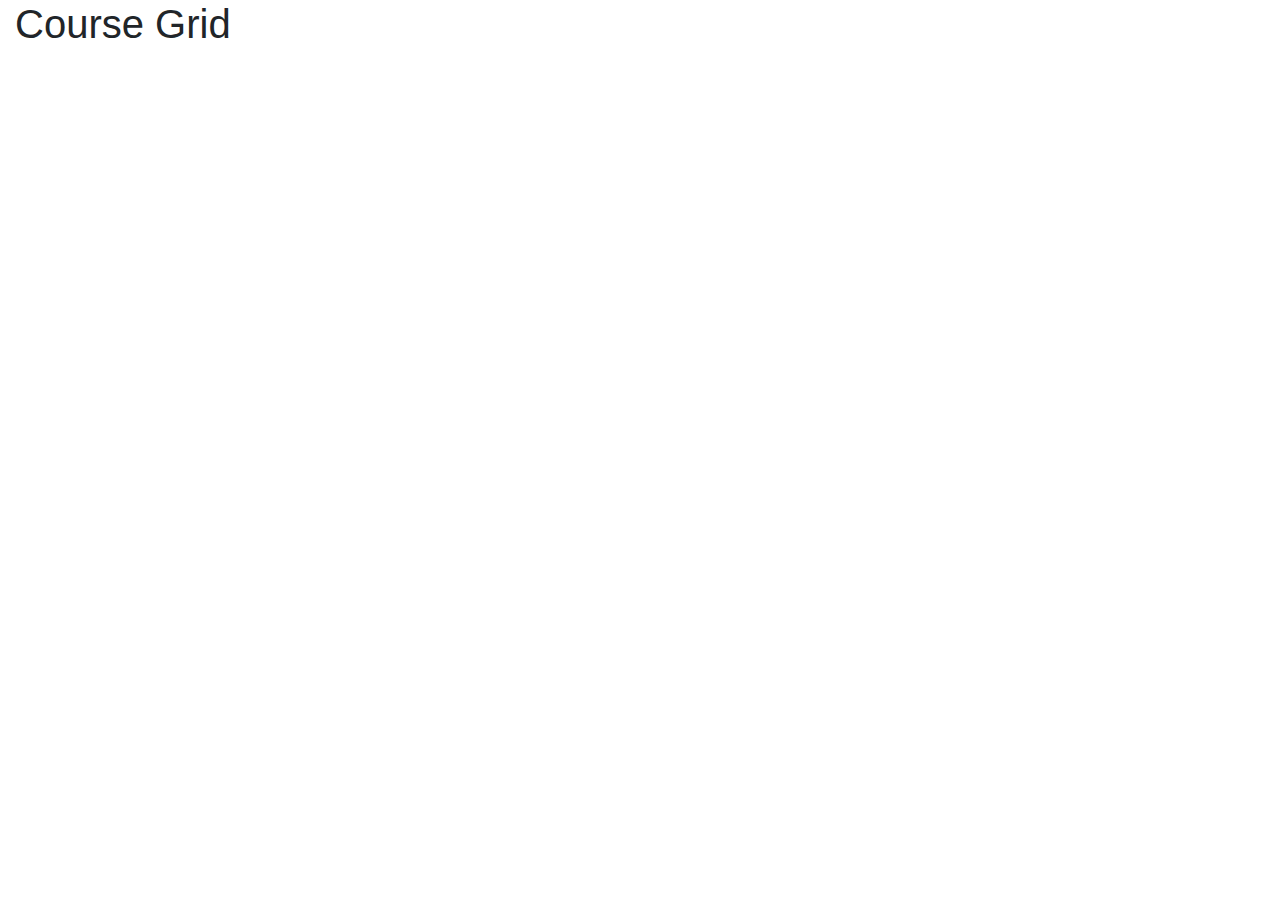
==== src/main/webapp/course-grid/course-grid.template.client.html @ 1f437094 "added course grid" ====
<html>
<head>
<title>Course Grid</title>
<link rel="stylesheet"
  href="https://stackpath.bootstrapcdn.com/bootstrap/4.1.3/css/bootstrap.min.css">
</head>
<body>
  <div class="container-fluid">
    <h1>Course Grid</h1>
  </div>
</body>
</html>
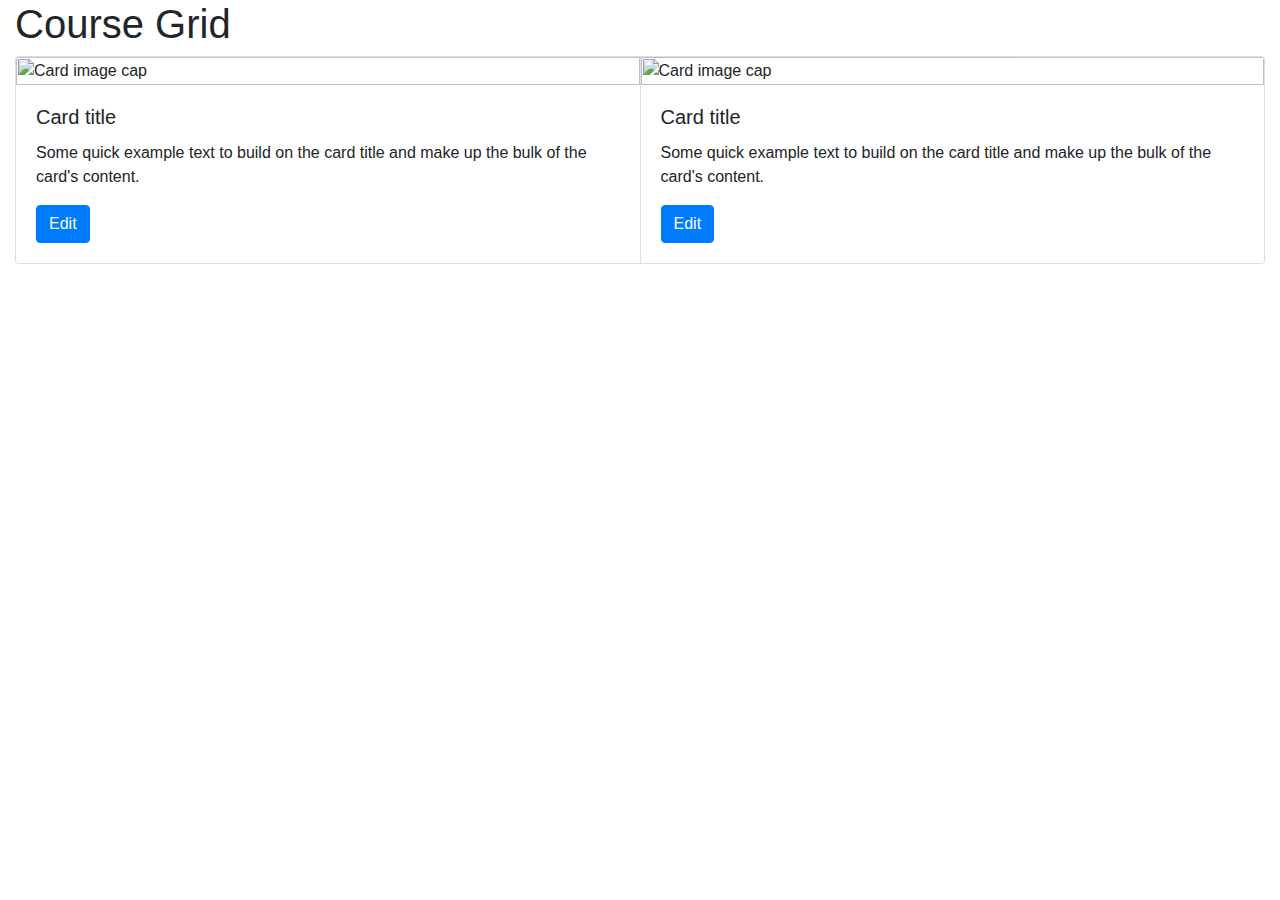
==== commit 99a09190: "wrapped cards in card group to layout cards horizontally" ====
--- a/src/main/webapp/course-grid/course-grid.template.client.html
+++ b/src/main/webapp/course-grid/course-grid.template.client.html
@@ -2,11 +2,48 @@
 <head>
 <title>Course Grid</title>
 <link rel="stylesheet"
-  href="https://stackpath.bootstrapcdn.com/bootstrap/4.1.3/css/bootstrap.min.css">
+  href="https://stackpath.bootstrapcdn.com/bootstrap/4.1.3/css/bootstrap.min.css"/>
+<link rel="stylesheet"
+      href="course-grid.template.client.css"/>
 </head>
 <body>
   <div class="container-fluid">
     <h1>Course Grid</h1>
+
+    <div class="card-group">
+
+    <div class="card" style="width: 18rem;">
+      <img class="card-img-top"
+           src="https://picsum.photos/100/200"
+           alt="Card image cap">
+      <div class="card-body">
+        <h5 class="card-title">Card title</h5>
+        <p class="card-text">
+          Some quick example text to build on the card title and make up the bulk of the card's content.
+        </p>
+        <a href="../course-editor/course-editor.template.client.html" class="btn btn-primary">
+          Edit
+        </a>
+      </div>
+    </div>
+
+    <div class="card" style="width: 18rem;">
+      <img class="card-img-top"
+           src="https://picsum.photos/100/200"
+           alt="Card image cap">
+      <div class="card-body">
+        <h5 class="card-title">Card title</h5>
+        <p class="card-text">
+          Some quick example text to build on the card title and make up the bulk of the card's content.
+        </p>
+        <a href="../course-editor/course-editor.template.client.html" class="btn btn-primary">
+          Edit
+        </a>
+      </div>
+    </div>
+
+    </div>
+
   </div>
 </body>
 </html>